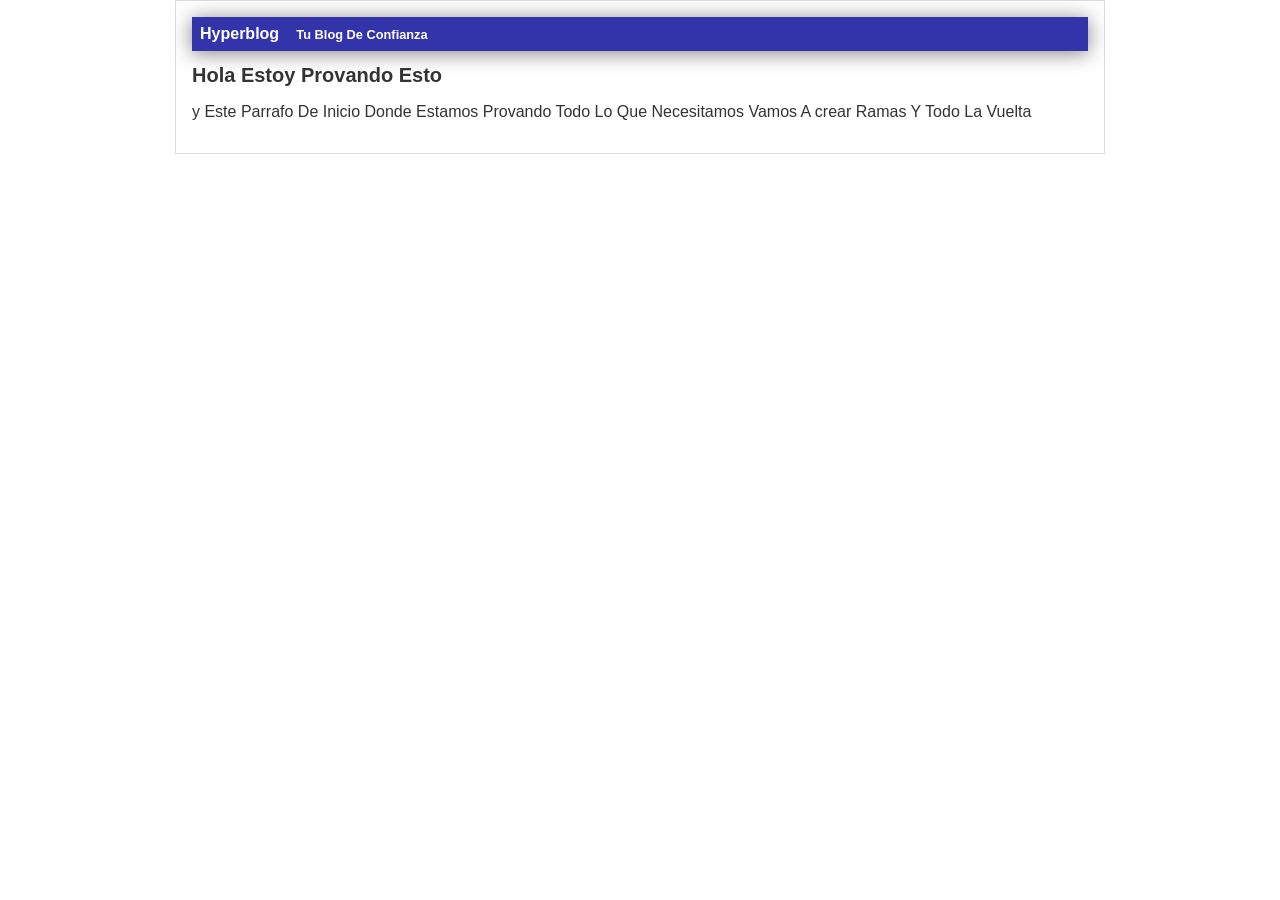
==== blogpost.html @ ac9eb5fd "Termine La Cabezera Con Diseño Azul" ====
<!DOCTYPE html>
<html lang="en">
<head>
    <meta charset="UTF-8">
    <meta http-equiv="X-UA-Compatible" content="IE=edge">
    <meta name="viewport" content="width=device-width, initial-scale=1.0">
    <title>Blog</title>
    <link rel="stylesheet" href="css/estilos.css"/>
</head>
<body>
    <div id="container">
        <div id="cabecera">
            Hyperblog
            <span id="tagline">Tu Blog De 
            Confianza</span>
        </div>
        <div id="post">
            <h1>Hola Estoy Provando Esto</h1>
            <p>y Este Parrafo De Inicio Donde Estamos Provando Todo Lo Que Necesitamos
                Vamos A crear Ramas Y Todo La Vuelta
            </p>
        </div>
    </div>
</html>
---- css/estilos.css ----
body
{
    color: #333;
    text-align: center;
    font-family: "arial";
    font-size: 16px;
    margin: 0;
    padding: 0;
}

#cabecera
{
    background: #33A;
    box-shadow: 0px 2px 20px 0px rgba(0, 0, 0, 0.5);
    color: white;
    font-weight: bold;
    margin: 0;
    padding: 0.5em;;
}

#cabecera #tagline
{
    margin: 0 0 0 1em;
    font-weight: bold;
    font-size: 0.8em;
}

#container
{
    width: 70%;
    padding: 1em;
    text-align: left;
    border: 1px solid #ddd;
    margin: 0 auto;
}

#container h1
{
    font-size: 20px;
}
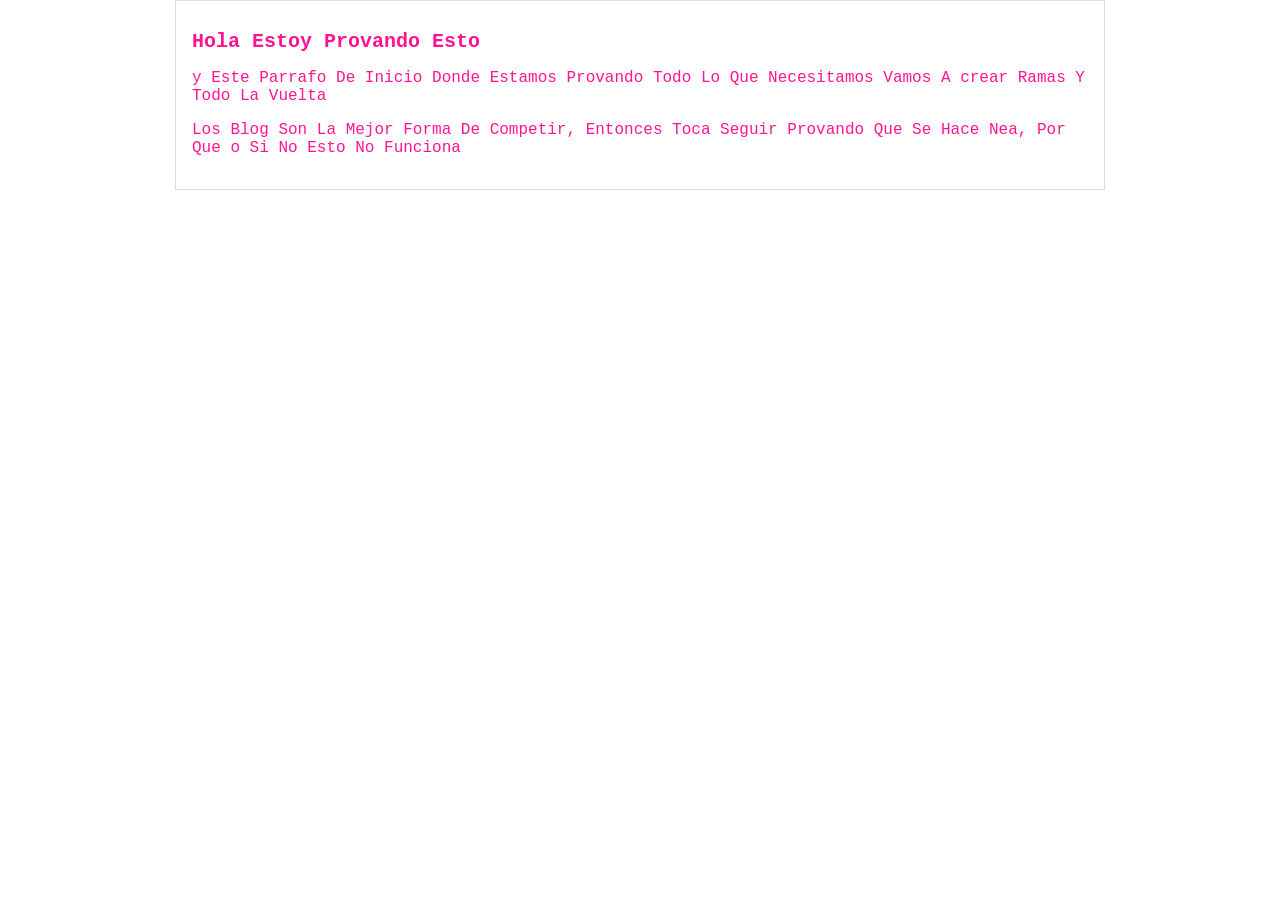
==== commit dcd55a4e: "Agregado El Parrafo Final De Blog" ====
--- a/blogpost.html
+++ b/blogpost.html
@@ -9,16 +9,16 @@
 </head>
 <body>
     <div id="container">
-        <div id="cabecera">
-            Hyperblog
-            <span id="tagline">Tu Blog De 
-            Confianza</span>
-        </div>
         <div id="post">
             <h1>Hola Estoy Provando Esto</h1>
             <p>y Este Parrafo De Inicio Donde Estamos Provando Todo Lo Que Necesitamos
                 Vamos A crear Ramas Y Todo La Vuelta
             </p>
+            <p>
+                Los Blog Son La Mejor Forma De Competir, Entonces
+                Toca Seguir Provando Que Se Hace Nea, Por Que o Si No
+                Esto No Funciona
+            </p>
         </div>
     </div>
 </html>
--- a/css/estilos.css
+++ b/css/estilos.css
@@ -1,30 +1,12 @@
 body
 {
-    color: #333;
+    color: deeppink;
     text-align: center;
-    font-family: "arial";
+    font-family: Courier;
     font-size: 16px;
     margin: 0;
     padding: 0;
 }
-
-#cabecera
-{
-    background: #33A;
-    box-shadow: 0px 2px 20px 0px rgba(0, 0, 0, 0.5);
-    color: white;
-    font-weight: bold;
-    margin: 0;
-    padding: 0.5em;;
-}
-
-#cabecera #tagline
-{
-    margin: 0 0 0 1em;
-    font-weight: bold;
-    font-size: 0.8em;
-}
-
 #container
 {
     width: 70%;
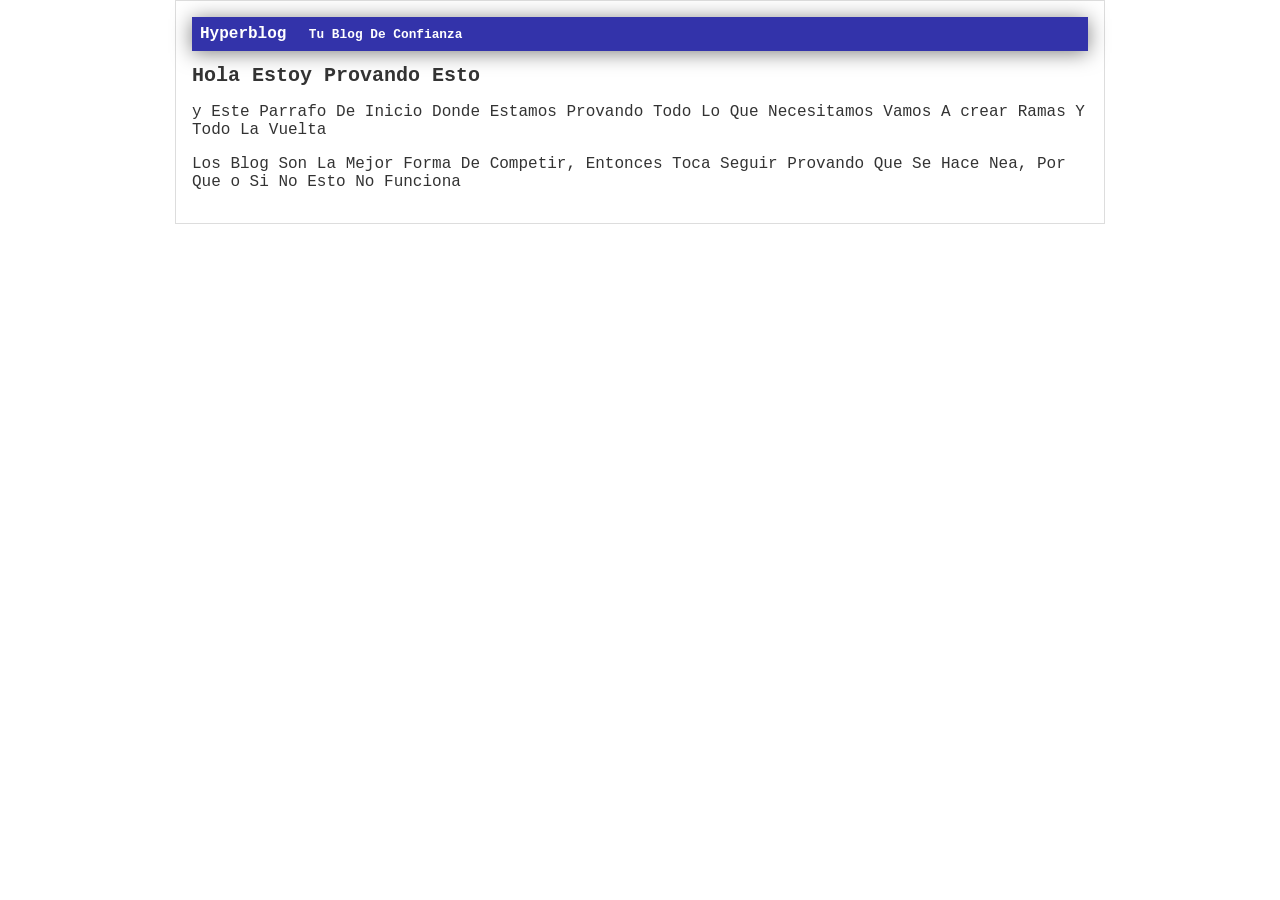
==== commit 56a694d8: "Conbino La El Ultimo Parrafo Con El Diseño" ====
--- a/blogpost.html
+++ b/blogpost.html
@@ -9,6 +9,11 @@
 </head>
 <body>
     <div id="container">
+        <div id="cabecera">
+            Hyperblog
+            <span id="tagline">Tu Blog De 
+            Confianza</span>
+        </div>
         <div id="post">
             <h1>Hola Estoy Provando Esto</h1>
             <p>y Este Parrafo De Inicio Donde Estamos Provando Todo Lo Que Necesitamos
--- a/css/estilos.css
+++ b/css/estilos.css
@@ -1,12 +1,30 @@
 body
 {
-    color: deeppink;
+    color: #333;
     text-align: center;
     font-family: Courier;
     font-size: 16px;
     margin: 0;
     padding: 0;
 }
+
+#cabecera
+{
+    background: #33A;
+    box-shadow: 0px 2px 20px 0px rgba(0, 0, 0, 0.5);
+    color: white;
+    font-weight: bold;
+    margin: 0;
+    padding: 0.5em;;
+}
+
+#cabecera #tagline
+{
+    margin: 0 0 0 1em;
+    font-weight: bold;
+    font-size: 0.8em;
+}
+
 #container
 {
     width: 70%;
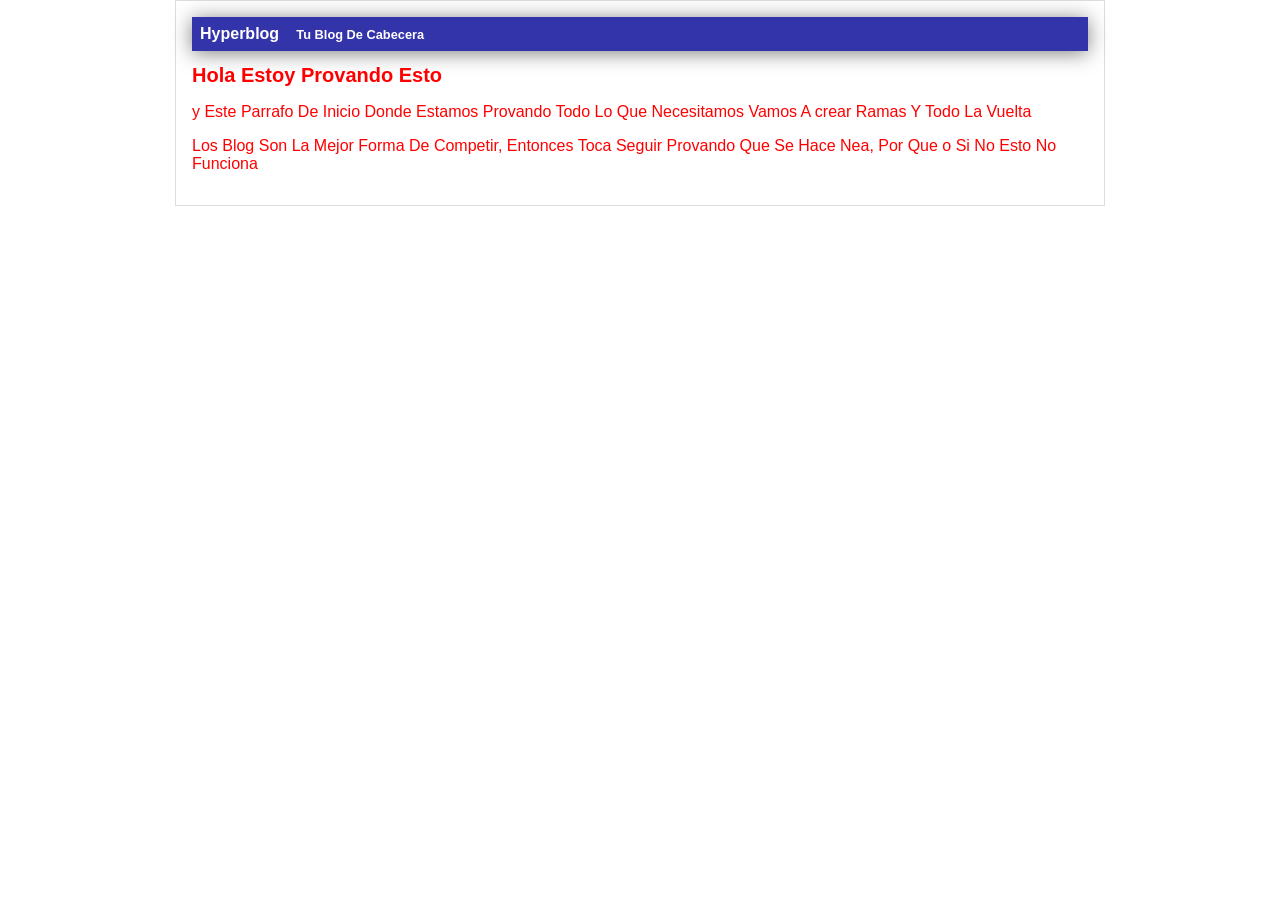
==== commit e5872400: "Modifique La Cabecera Y Color" ====
--- a/blogpost.html
+++ b/blogpost.html
@@ -12,7 +12,7 @@
         <div id="cabecera">
             Hyperblog
             <span id="tagline">Tu Blog De 
-            Confianza</span>
+            Cabecera</span>
         </div>
         <div id="post">
             <h1>Hola Estoy Provando Esto</h1>
--- a/css/estilos.css
+++ b/css/estilos.css
@@ -1,8 +1,8 @@
 body
 {
-    color: #333;
+    color: red;
     text-align: center;
-    font-family: Courier;
+    font-family: Arial;
     font-size: 16px;
     margin: 0;
     padding: 0;
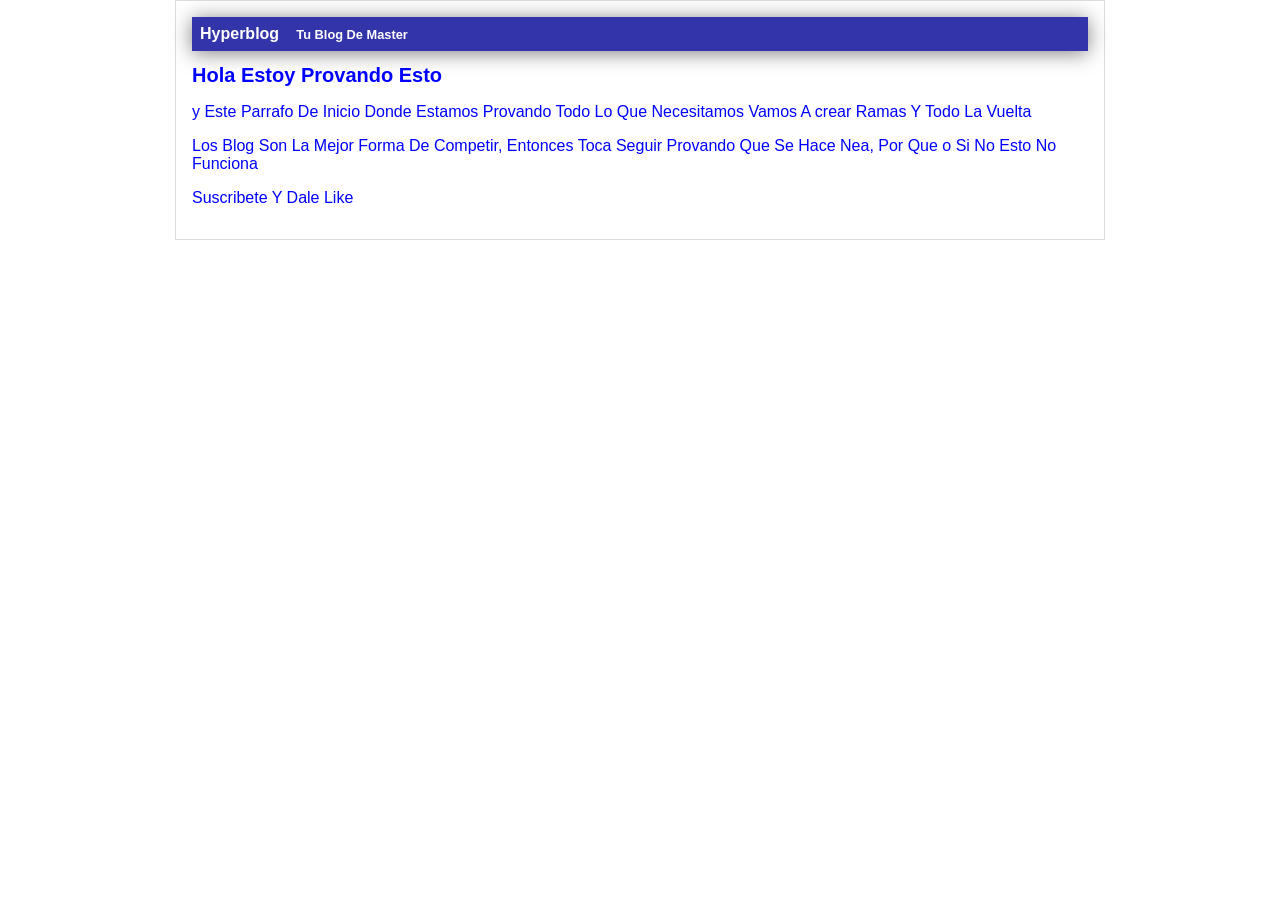
==== commit 7eb45136: "Agregue Subscripcion, Cambie La Cabecera Master, Y Todo Azul" ====
--- a/blogpost.html
+++ b/blogpost.html
@@ -12,7 +12,7 @@
         <div id="cabecera">
             Hyperblog
             <span id="tagline">Tu Blog De 
-            Cabecera</span>
+            Master</span>
         </div>
         <div id="post">
             <h1>Hola Estoy Provando Esto</h1>
@@ -24,6 +24,8 @@
                 Toca Seguir Provando Que Se Hace Nea, Por Que o Si No
                 Esto No Funciona
             </p>
+            <p>
+                Suscribete Y Dale Like</p>
         </div>
     </div>
 </html>
--- a/css/estilos.css
+++ b/css/estilos.css
@@ -1,6 +1,6 @@
 body
 {
-    color: red;
+    color: blue;
     text-align: center;
     font-family: Arial;
     font-size: 16px;
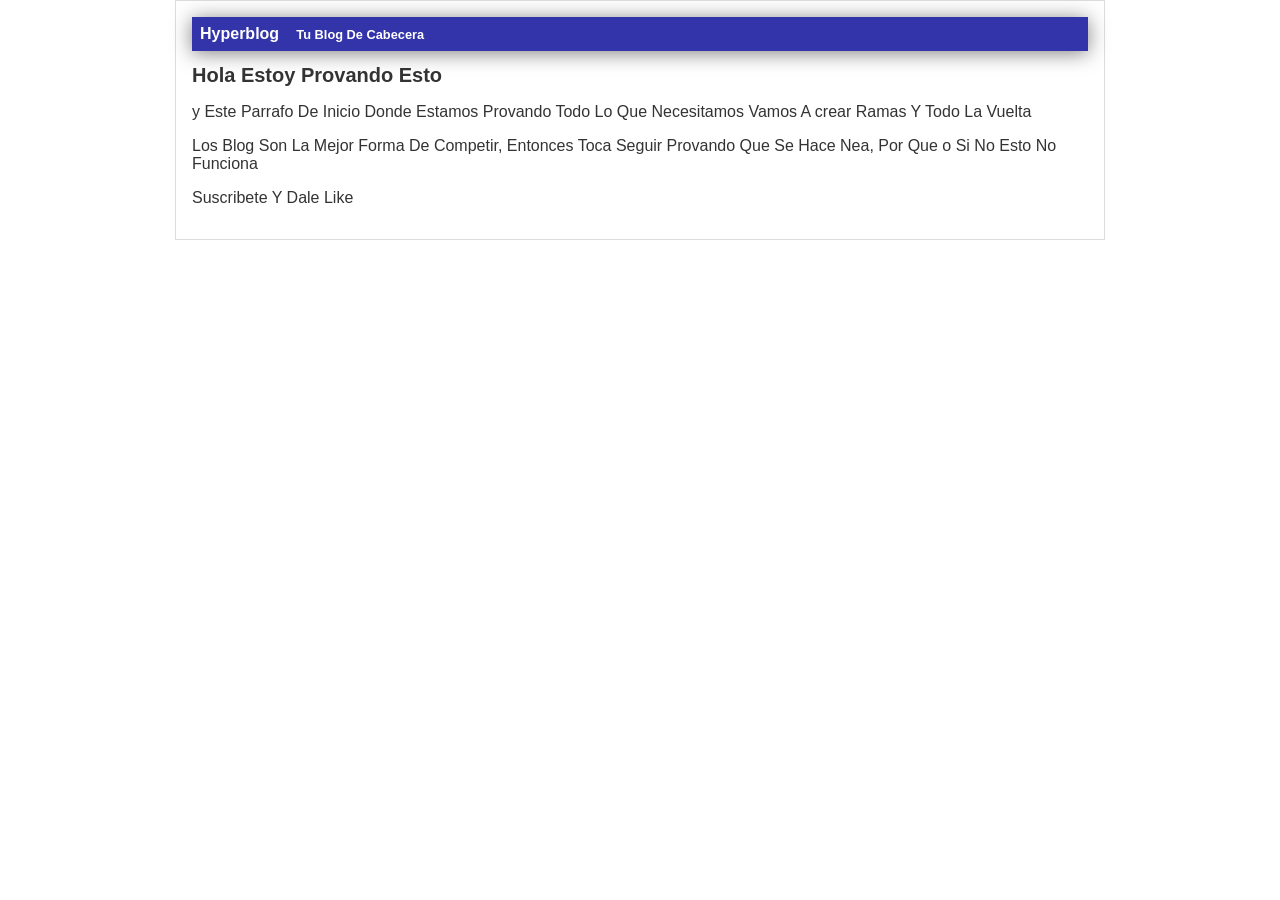
==== commit 7596a540: "Esta Es El Final" ====
--- a/blogpost.html
+++ b/blogpost.html
@@ -12,7 +12,7 @@
         <div id="cabecera">
             Hyperblog
             <span id="tagline">Tu Blog De 
-            Master</span>
+            Cabecera</span>
         </div>
         <div id="post">
             <h1>Hola Estoy Provando Esto</h1>
--- a/css/estilos.css
+++ b/css/estilos.css
@@ -1,6 +1,7 @@
 body
 {
-    color: blue;
+
+    color: #333;
     text-align: center;
     font-family: Arial;
     font-size: 16px;
